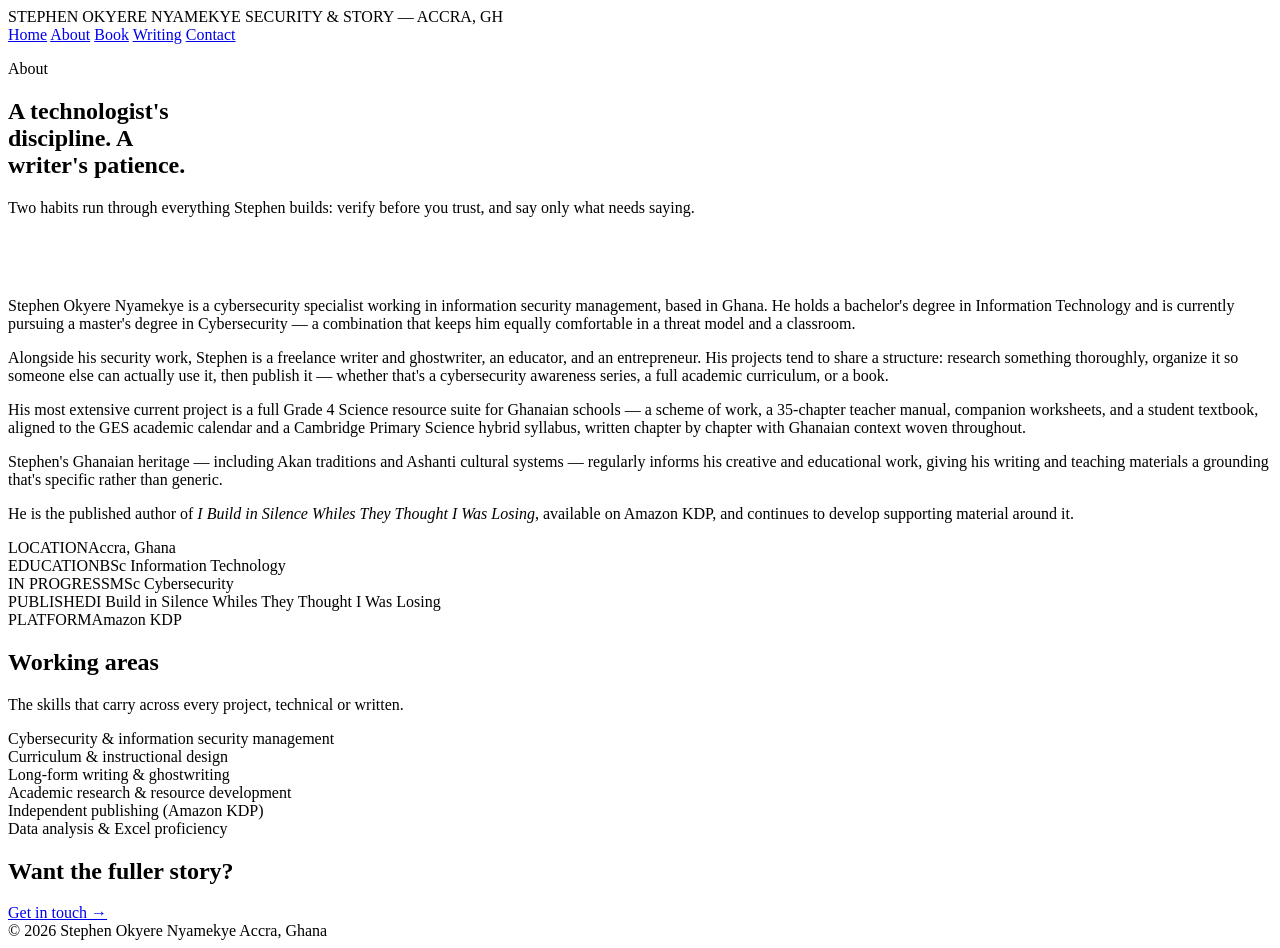
==== about.html @ 446eb068 "Add files via upload" ====
<!DOCTYPE html>
<html lang="en">
<head>
<meta charset="UTF-8">
<meta name="viewport" content="width=device-width, initial-scale=1.0">
<title>About — Stephen Okyere Nyamekye</title>
<meta name="description" content="Background, credentials, and approach of Stephen Okyere Nyamekye — cybersecurity specialist, educator, and writer based in Ghana.">
<link rel="stylesheet" href="css/style.css">
</head>
<body>

<header class="site-header">
  <nav class="nav">
    <div class="nav-mark">
      STEPHEN OKYERE NYAMEKYE
      <span>SECURITY &amp; STORY — ACCRA, GH</span>
    </div>
    <div class="nav-links">
      <a href="index.html">Home</a>
      <a href="about.html" class="active">About</a>
      <a href="book.html">Book</a>
      <a href="writing.html">Writing</a>
      <a href="contact.html">Contact</a>
    </div>
  </nav>
</header>

<main>
  <section class="hero wrap" style="padding-bottom: 48px;">
    <p class="eyebrow">About</p>
    <h1 style="max-width: 16ch;">A technologist's discipline. A writer's patience.</h1>
    <p class="lede">Two habits run through everything Stephen builds: verify before you trust, and say only what needs saying.</p>
  </section>

  <section class="block wrap">
    <div class="two-col">
      <div class="prose">
        <p>Stephen Okyere Nyamekye is a cybersecurity specialist working in information security management, based in Ghana. He holds a bachelor's degree in Information Technology and is currently pursuing a master's degree in Cybersecurity — a combination that keeps him equally comfortable in a threat model and a classroom.</p>
        <p>Alongside his security work, Stephen is a freelance writer and ghostwriter, an educator, and an entrepreneur. His projects tend to share a structure: research something thoroughly, organize it so someone else can actually use it, then publish it — whether that's a cybersecurity awareness series, a full academic curriculum, or a book.</p>
        <p>His most extensive current project is a full Grade 4 Science resource suite for Ghanaian schools — a scheme of work, a 35-chapter teacher manual, companion worksheets, and a student textbook, aligned to the GES academic calendar and a Cambridge Primary Science hybrid syllabus, written chapter by chapter with Ghanaian context woven throughout.</p>
        <p>Stephen's Ghanaian heritage — including Akan traditions and Ashanti cultural systems — regularly informs his creative and educational work, giving his writing and teaching materials a grounding that's specific rather than generic.</p>
        <p>He is the published author of <em>I Build in Silence Whiles They Thought I Was Losing</em>, available on Amazon KDP, and continues to develop supporting material around it.</p>
      </div>

      <div>
        <div class="stat-list">
          <div class="row"><span>LOCATION</span><span>Accra, Ghana</span></div>
          <div class="row"><span>EDUCATION</span><span>BSc Information Technology</span></div>
          <div class="row"><span>IN PROGRESS</span><span>MSc Cybersecurity</span></div>
          <div class="row"><span>PUBLISHED</span><span>I Build in Silence Whiles They Thought I Was Losing</span></div>
          <div class="row"><span>PLATFORM</span><span>Amazon KDP</span></div>
        </div>
      </div>
    </div>
  </section>

  <section class="block wrap">
    <div class="section-head">
      <h2>Working areas</h2>
      <p>The skills that carry across every project, technical or written.</p>
    </div>
    <div class="skills-grid">
      <div class="pill">Cybersecurity &amp; information security management</div>
      <div class="pill">Curriculum &amp; instructional design</div>
      <div class="pill">Long-form writing &amp; ghostwriting</div>
      <div class="pill">Academic research &amp; resource development</div>
      <div class="pill">Independent publishing (Amazon KDP)</div>
      <div class="pill">Data analysis &amp; Excel proficiency</div>
    </div>
  </section>

  <section class="footer-cta wrap">
    <h2>Want the fuller story?</h2>
    <a href="contact.html" class="btn btn-solid">Get in touch →</a>
  </section>
</main>

<footer class="site-footer wrap">
  <span>© 2026 Stephen Okyere Nyamekye</span>
  <span>Accra, Ghana</span>
</footer>

</body>
</html>
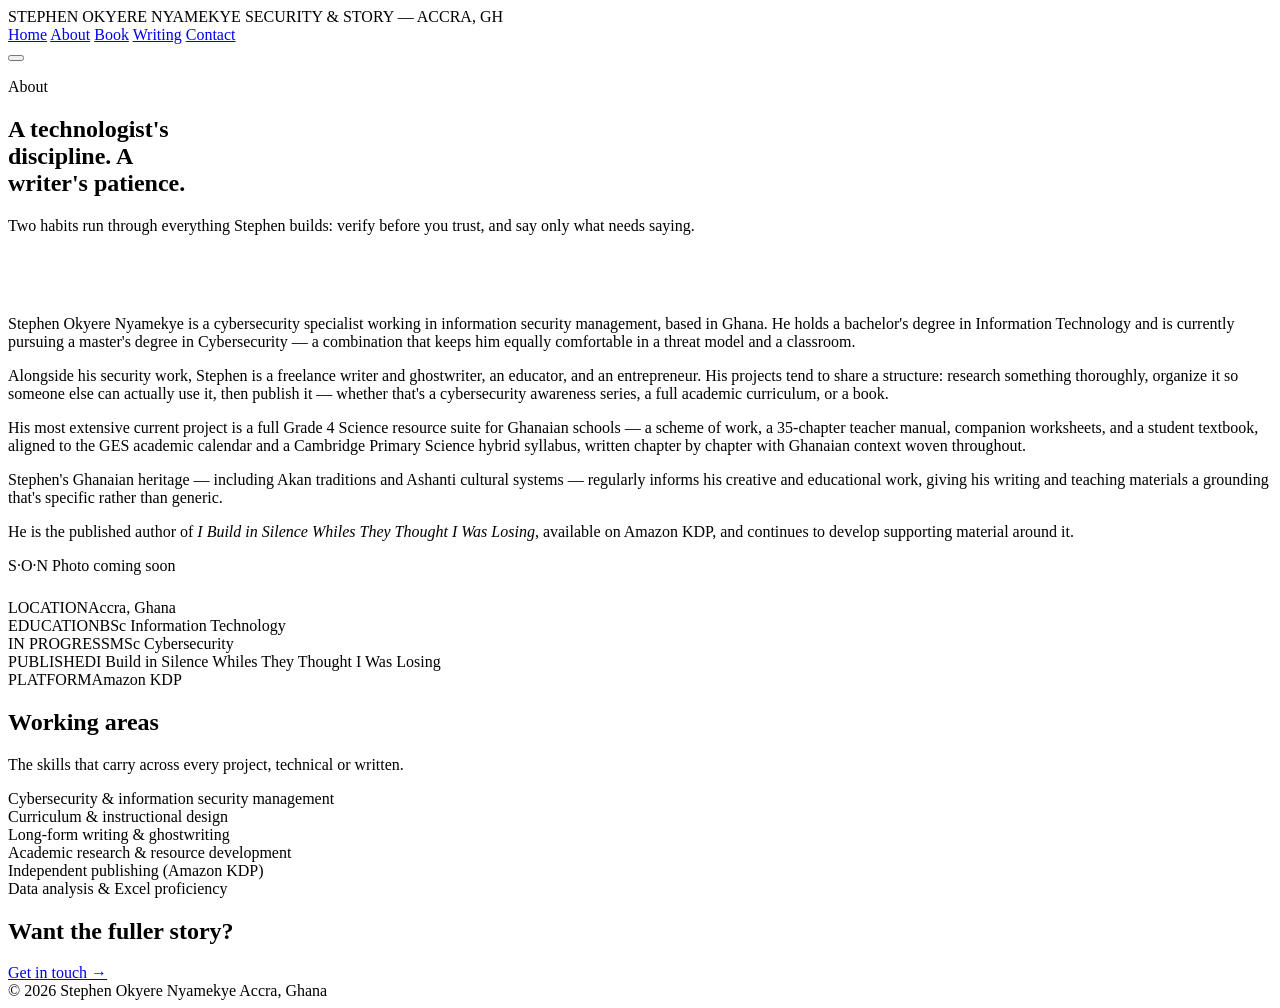
==== commit 0c1f688f: "Add files via upload" ====
--- a/about.html
+++ b/about.html
@@ -22,6 +22,9 @@
       <a href="writing.html">Writing</a>
       <a href="contact.html">Contact</a>
     </div>
+    <button class="nav-toggle" aria-label="Menu" aria-expanded="false">
+      <span></span><span></span><span></span>
+    </button>
   </nav>
 </header>
 
@@ -32,7 +35,7 @@
     <p class="lede">Two habits run through everything Stephen builds: verify before you trust, and say only what needs saying.</p>
   </section>
 
-  <section class="block wrap">
+  <section class="block wrap reveal">
     <div class="two-col">
       <div class="prose">
         <p>Stephen Okyere Nyamekye is a cybersecurity specialist working in information security management, based in Ghana. He holds a bachelor's degree in Information Technology and is currently pursuing a master's degree in Cybersecurity — a combination that keeps him equally comfortable in a threat model and a classroom.</p>
@@ -43,6 +46,13 @@
       </div>
 
       <div>
+        <div class="photo-frame" style="margin-bottom: 24px;">
+          <div class="placeholder">
+            <span class="mono">S·O·N</span>
+            <span class="cap">Photo coming soon</span>
+          </div>
+          <img class="cover-photo" src="assets/headshot.jpg" alt="Stephen Okyere Nyamekye" onerror="this.remove()">
+        </div>
         <div class="stat-list">
           <div class="row"><span>LOCATION</span><span>Accra, Ghana</span></div>
           <div class="row"><span>EDUCATION</span><span>BSc Information Technology</span></div>
@@ -54,7 +64,7 @@
     </div>
   </section>
 
-  <section class="block wrap">
+  <section class="block wrap reveal">
     <div class="section-head">
       <h2>Working areas</h2>
       <p>The skills that carry across every project, technical or written.</p>
@@ -69,7 +79,7 @@
     </div>
   </section>
 
-  <section class="footer-cta wrap">
+  <section class="footer-cta wrap reveal">
     <h2>Want the fuller story?</h2>
     <a href="contact.html" class="btn btn-solid">Get in touch →</a>
   </section>
@@ -80,5 +90,6 @@
   <span>Accra, Ghana</span>
 </footer>
 
+<script src="js/site.js" defer></script>
 </body>
 </html>
